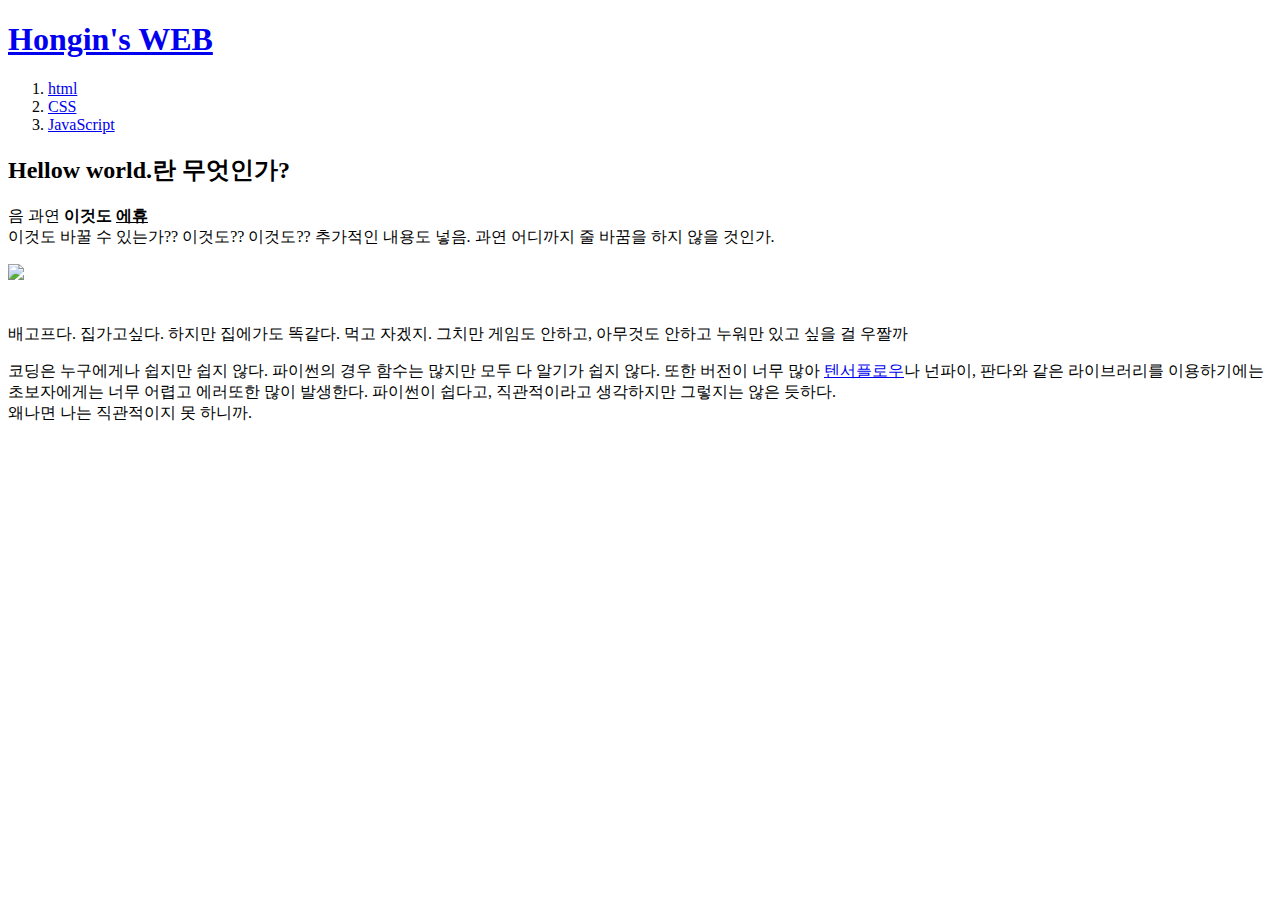
==== 1.html @ 33404e7d "웹사이트 완성" ====
<!DOCTYPE html>
<html>
<head>
    <title>홍인이가 만든 페이지 헤헤 </title>
    <meta charset="utf-8">
</head>
<body>
    <h1><a href="index.html">Hongin's WEB</a></h1>
   
    <ol>
        <li><a href="1.html">html</a></li>
        <li><a href="2.html">CSS</a></li>
        <li><a href="3.html">JavaScript</a></li>
    </ol>

    <h2>Hellow world.란 무엇인가?</h2>

    <p>음 과연 <strong> 이것도 <u>에휴</u></strong>
    <br>이것도 바꿀 수 있는가?? 이것도?? 이것도??
    추가적인 내용도 넣음. 과연 어디까지 줄 바꿈을 하지 않을 것인가.</p>

    <img src="C:\Users\user\Desktop\240312_Creep data_test correlation coefficient.png" width="100%">

    <p style="margin-top: 40px;">배고프다. 집가고싶다. 하지만 집에가도 똑같다. 먹고 자겠지. 
    그치만 게임도 안하고, 아무것도 안하고
    누워만 있고 싶을 걸 우짤까</p>

    <p>코딩은 누구에게나 쉽지만 쉽지 않다. 파이썬의 경우 함수는 많지만 모두 다 
    알기가 쉽지 않다. 또한 버전이 너무 많아 <a href="https://www.tensorflow.org/?hl=ko" target="_blank" title="Tensorflow">텐서플로우</a>나 넌파이, 판다와 같은 
    라이브러리를 이용하기에는 초보자에게는 너무 어렵고 에러또한 많이 발생한다. 
    파이썬이 쉽다고, 직관적이라고 생각하지만 그렇지는 않은 듯하다. 
    <br>왜나면 나는 직관적이지 못 하니까. </p>
</body>
</html>
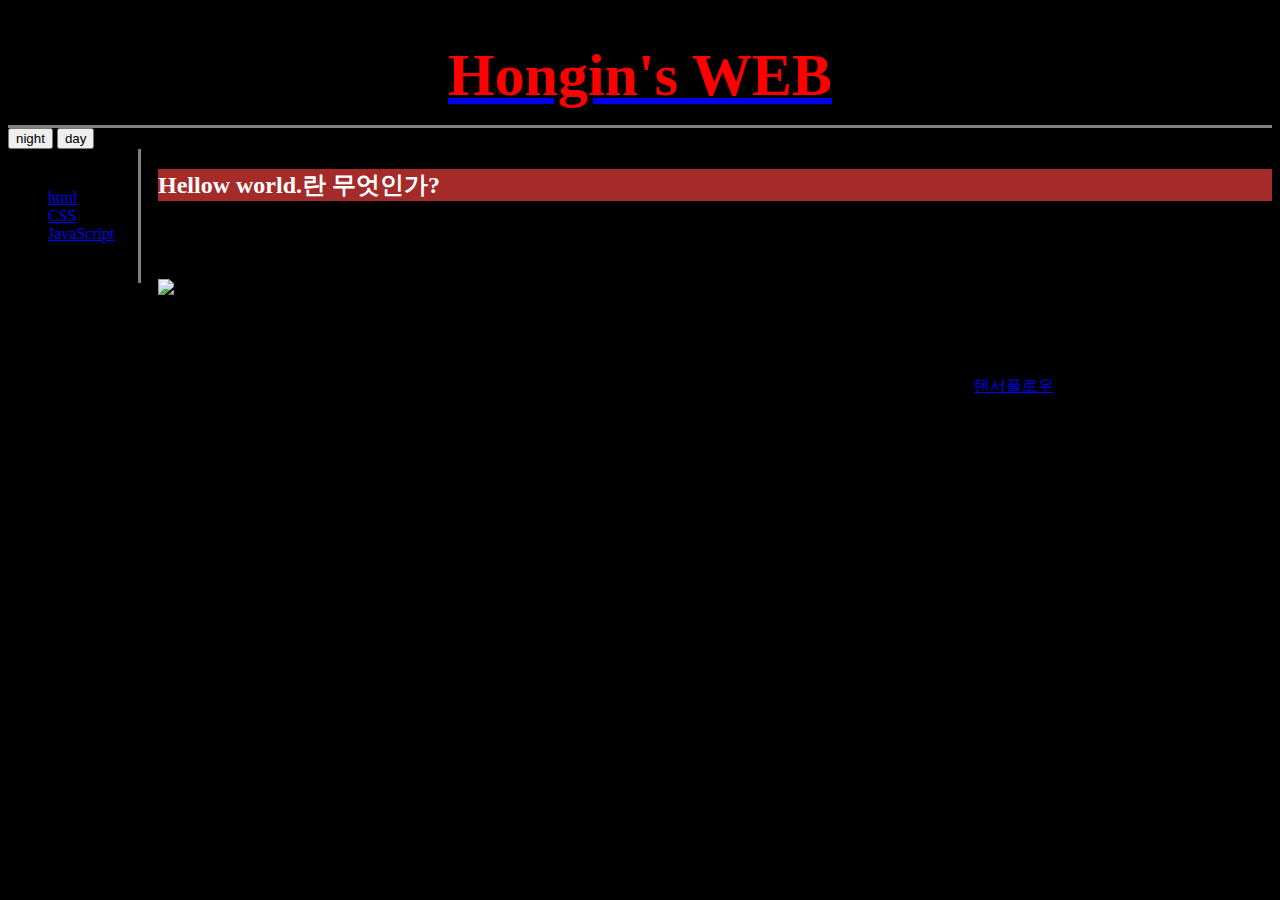
==== commit e49627d3: "Ver.3" ====
--- a/1.html
+++ b/1.html
@@ -3,32 +3,46 @@
 <head>
     <title>홍인이가 만든 페이지 헤헤 </title>
     <meta charset="utf-8">
-</head>
-<body>
-    <h1><a href="index.html">Hongin's WEB</a></h1>
-   
-    <ol>
-        <li><a href="1.html">html</a></li>
-        <li><a href="2.html">CSS</a></li>
-        <li><a href="3.html">JavaScript</a></li>
-    </ol>
+    <link rel="stylesheet" href="styel.css">
+</head>\
+<body style="background-color: black;">
+    <h1><a href="index.html"><font color = "red">Hongin's WEB</font></a></h1>
+   <input type ="button" value="night" onclick="
+   document.querySelector('body').style.backgroundColor='black';
+   document.querySelector('body').style.color='white';
+   ">
+   <input type ="button" value="day" onclick="
+   document.querySelector('body').style.backgroundColor='white';
+   document.querySelector('body').style.color='black';
+   ">
+    <div id = "grid">
+        <div>
+            <ol>
+                <li><a href="1.html">html</a></li>
+                <li><a href="2.html">CSS</a></li>
+                <li><a href="3.html">JavaScript</a></li>
+            </ol>
+        </div>
 
-    <h2>Hellow world.란 무엇인가?</h2>
+        <div>
+            <h2 style="color: white; background-color: brown;">Hellow world.란 무엇인가?</h2>
+                
+            <p>음 과연 <strong> 이것도 <u>에휴</u></strong>
+            <br>이것도 바꿀 수 있는가?? 이것도?? 이것도??
+            추가적인 내용도 넣음. 과연 어디까지 <span style="font-weight: bold;">줄</span> 바꿈을 하지 않을 것인가.</p>
 
-    <p>음 과연 <strong> 이것도 <u>에휴</u></strong>
-    <br>이것도 바꿀 수 있는가?? 이것도?? 이것도??
-    추가적인 내용도 넣음. 과연 어디까지 줄 바꿈을 하지 않을 것인가.</p>
+            <img src="C:\Users\user\Desktop\240312_Creep data_test correlation coefficient.png" width="100%">
+            <p style="margin-top: 40px;">배고프다. 집가고싶다. 하지만 집에가도 똑같다. 먹고 자겠지. 
+            그치만 게임도 안하고, 아무것도 안하고
+            누워만 있고 싶을 걸 우짤까</p>
 
-    <img src="C:\Users\user\Desktop\240312_Creep data_test correlation coefficient.png" width="100%">
-
-    <p style="margin-top: 40px;">배고프다. 집가고싶다. 하지만 집에가도 똑같다. 먹고 자겠지. 
-    그치만 게임도 안하고, 아무것도 안하고
-    누워만 있고 싶을 걸 우짤까</p>
-
-    <p>코딩은 누구에게나 쉽지만 쉽지 않다. 파이썬의 경우 함수는 많지만 모두 다 
-    알기가 쉽지 않다. 또한 버전이 너무 많아 <a href="https://www.tensorflow.org/?hl=ko" target="_blank" title="Tensorflow">텐서플로우</a>나 넌파이, 판다와 같은 
-    라이브러리를 이용하기에는 초보자에게는 너무 어렵고 에러또한 많이 발생한다. 
-    파이썬이 쉽다고, 직관적이라고 생각하지만 그렇지는 않은 듯하다. 
-    <br>왜나면 나는 직관적이지 못 하니까. </p>
+            <p>코딩은 누구에게나 쉽지만 쉽지 않다. 파이썬의 경우 함수는 많지만 모두 다 
+            알기가 쉽지 않다. 또한 버전이 너무 많아 <a href="https://www.tensorflow.org/?hl=ko" target="_blank" title="Tensorflow">텐서플로우</a>나 넌파이, 판다와 같은 
+            라이브러리를 이용하기에는 초보자에게는 너무 어렵고 에러또한 많이 발생한다. 
+            파이썬이 쉽다고, 직관적이라고 생각하지만 그렇지는 않은 듯하다. 
+            <br>왜나면 나는 직관적이지 못 하니까. </p>
+        </div>
+    </div>>
+    
 </body>
 </html>
--- a/styel.css
+++ b/styel.css
@@ -0,0 +1,37 @@
+<style>
+a {
+  color: black;
+  text-decoration: none;
+}
+
+h1 {
+  font-size: 60px;
+  text-align: center;
+  border-bottom:3px solid gray;
+  margin:0;
+  padding:15px;
+}
+
+ol{ 
+  border-right: 3px solid gray;
+  width: 50px;
+  margin: 0px;
+  padding: 40px;
+}
+
+#grid{
+  display: grid;
+  grid-template-columns: 150px 1fr;
+}
+
+@media(max-width:600px){
+  #grid{
+  display: block;
+  }
+  ol{ 
+  border-right: none
+  }
+  
+}
+
+</style>